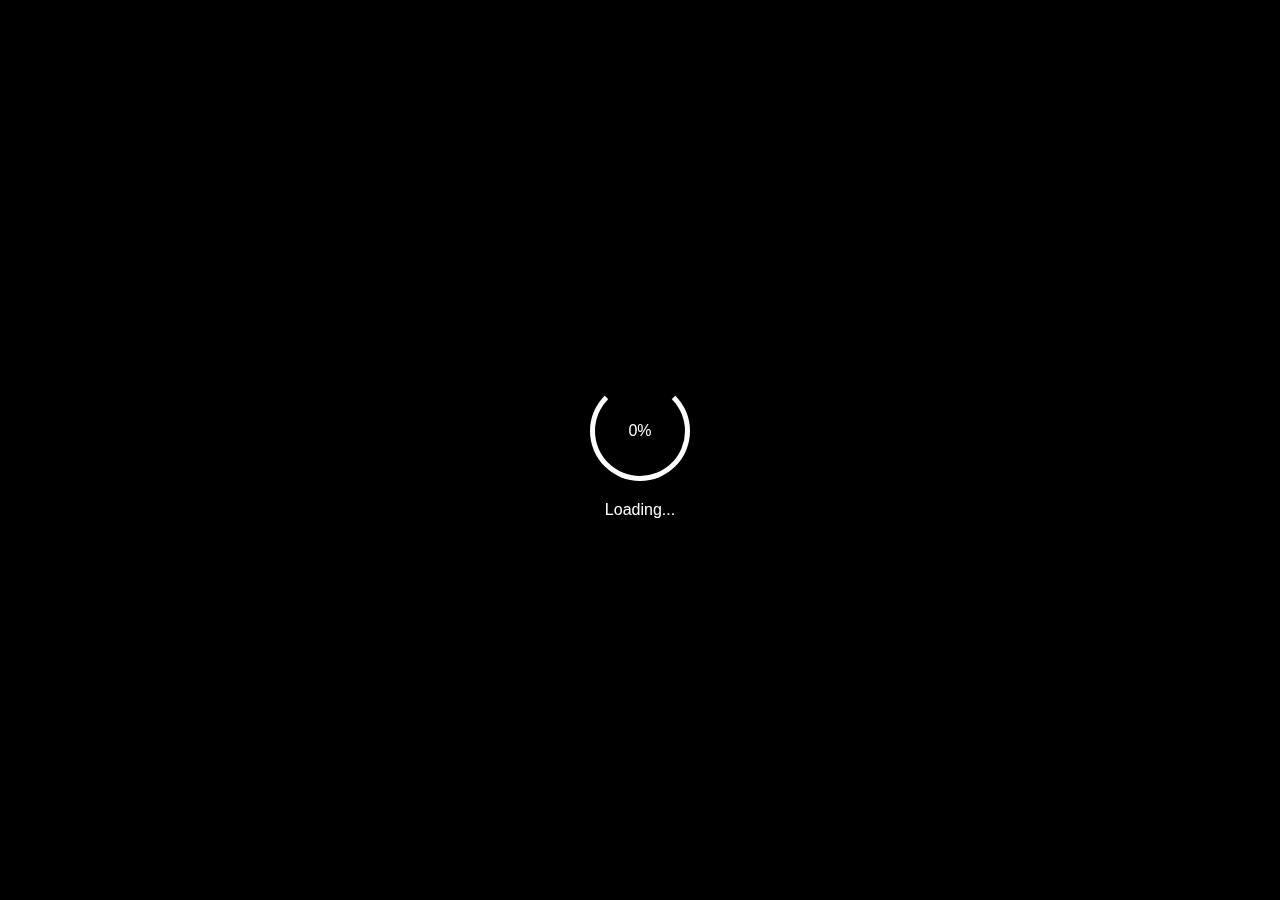
==== computer/index.html @ 2ff4f261 "new view" ====
<!DOCTYPE html>
<html lang="en">

<head>
    <meta charset="UTF-8">
    <meta name="viewport" content="width=device-width, initial-scale=1.0">
    <title>Threejs Projects - Computer</title>
    <link rel="stylesheet" href="./assets/style.css">
</head>

<body>
    <div id="loading">
        <div class="loading-spin">0%</div>
        <p id="loading-text">Loading...</p>
    </div>
    <div id="container3D"></div>
    <script type="module" src="./assets/index.js"></script>
</body>

</html>
---- computer/assets/style.css ----
* {
    margin: 0;
    padding: 0;
    box-sizing: border-box;
}

body {
    font-family: Helvetica, Arial, sans-serif;
    color: #fff;
    background: #000;
    overflow: hidden;
}
a {
    text-decoration: none;
    color: #fff;
}
#nav {
    background: linear-gradient(to bottom, #000000 50%,#1d1d1d 97%,#333333 97%);
    width: 100%;
    height: 61px;
    overflow: hidden;
}

#logo {
    height: 61px;
    float: left;
    margin-left: 10px;
}

#container3D {
    width: 100%;
    height: 100%;
    cursor: grab;
}

#container3D:active {
    cursor: grabbing;
}


#loading {
    width: 100%;
    height: 100%;
    position: absolute;
    backdrop-filter: blur(5px);
    display: flex;
    justify-content: center;
    align-items: center;
    flex-direction: column;
    gap: 20px;
}

.loading-spin {
    width: 100px;
    height: 100px;
    display: flex;
    justify-content: center;
    position: relative;
    align-items: center;
    color: #fff;
}

.loading-spin::after {
    content: '';
    position: absolute;
    border-radius: 50%;
    top: 0;
    left: 0;
    width: 90px;
    height: 90px;
    border: 5px solid #fff;
    border-top: 5px solid #000;
    animation: spin 1s linear infinite;
}

@keyframes spin {
    0% {
        transform: rotate(0deg);
    }
    100% {
        transform: rotate(360deg);
    }
}
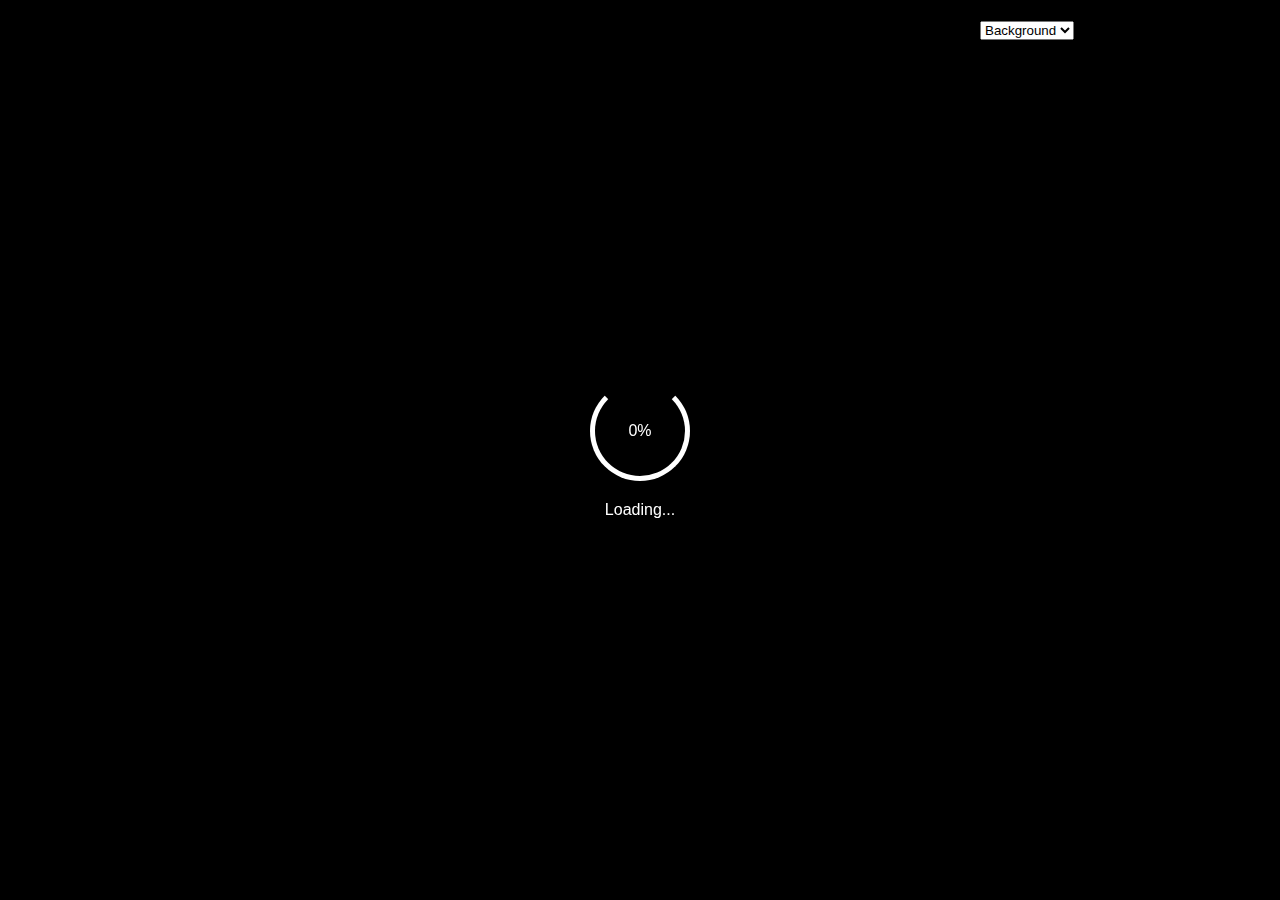
==== commit a174572b: "add color select" ====
--- a/computer/index.html
+++ b/computer/index.html
@@ -13,6 +13,12 @@
         <div class="loading-spin">0%</div>
         <p id="loading-text">Loading...</p>
     </div>
+    <div id="color-select">
+        <select name="color" id="selecting-color">
+            <option value="background">Background</option>
+            <option value="material">Material</option>
+        </select>
+    </div>
     <div id="container3D"></div>
     <script type="module" src="./assets/index.js"></script>
 </body>
--- a/computer/assets/style.css
+++ b/computer/assets/style.css
@@ -80,4 +80,30 @@
     100% {
         transform: rotate(360deg);
     }
+}
+
+#color-select {
+    position: absolute;
+    top: 10px;
+    right: 10px;
+    max-width: 300px;
+    width: 100%;
+    height: 40px;
+    display: flex;
+    justify-content: space-between;
+    align-items: center;
+    border-radius: 20px;
+    padding: 10px 10px;
+}
+
+.color-option {
+    width: 30px;
+    height: 30px;
+    border-radius: 50%;
+    cursor: pointer;
+    border: 1px solid #fff;
+}
+.color-option:hover {
+    border: 2px solid #fff;
+    opacity: 0.8;
 }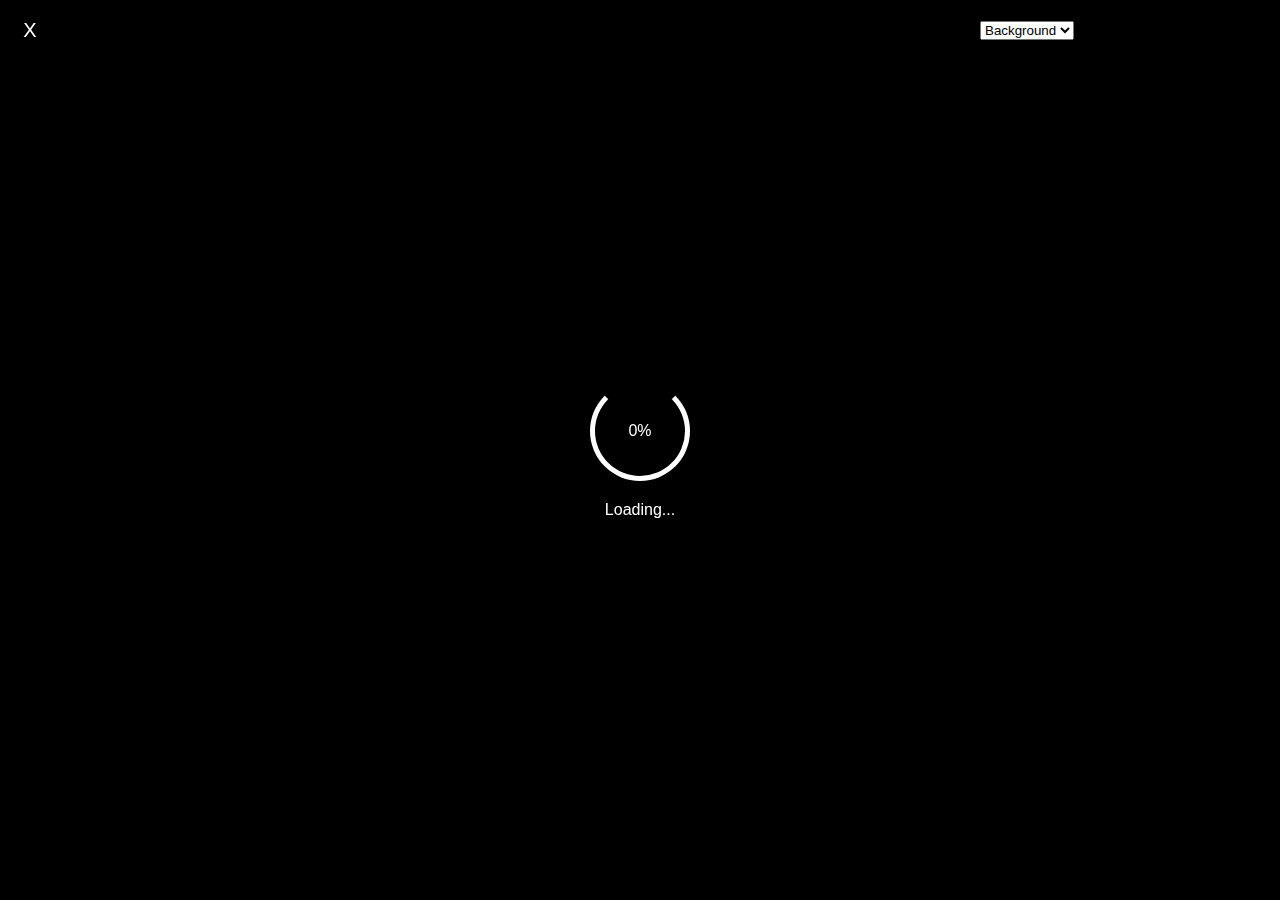
==== commit 6a6937fb: "bug fix" ====
--- a/computer/index.html
+++ b/computer/index.html
@@ -10,6 +10,7 @@
 
 <body>
     <div id="loading">
+        <button class="exit-loading">X</button>
         <div class="loading-spin">0%</div>
         <p id="loading-text">Loading...</p>
     </div>
--- a/computer/assets/style.css
+++ b/computer/assets/style.css
@@ -106,4 +106,17 @@
 .color-option:hover {
     border: 2px solid #fff;
     opacity: 0.8;
+}
+
+.exit-loading {
+    position: absolute;
+    background: transparent;
+    color: #fff;
+    border: none;
+    top: 15px;
+    left: 15px;
+    width: 30px;
+    height: 30px;
+    font-size: 20px;
+    cursor: pointer;
 }